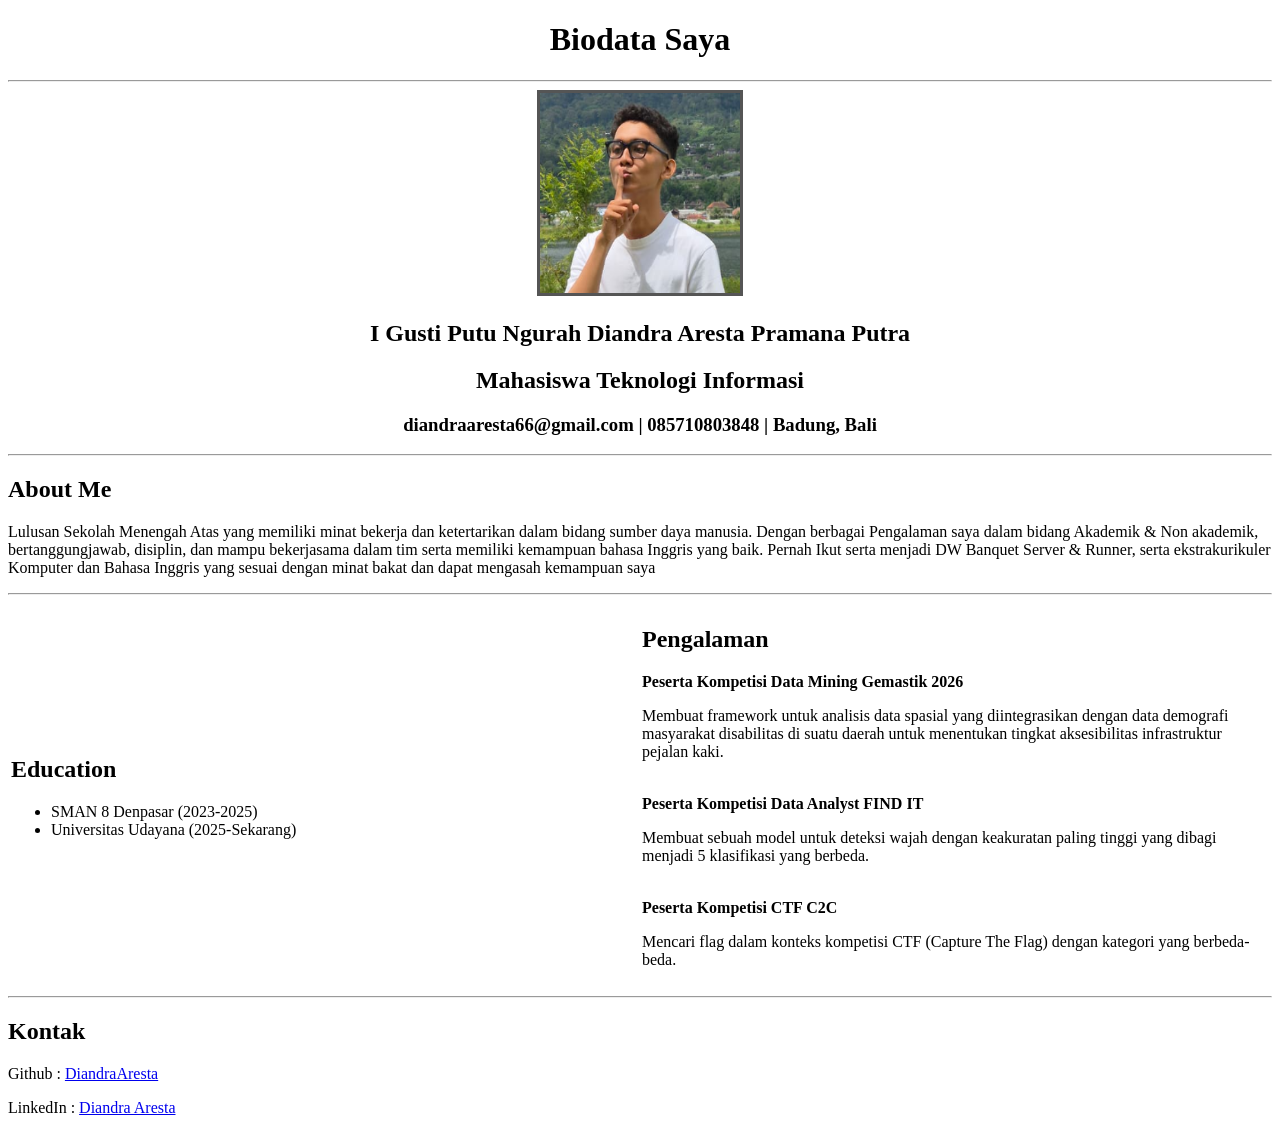
==== Tugas1/index.html @ 01640ac9 "Penambahan folder dan index.html" ====
<!DOCTYPE html>
<html lang="en">
<head>
    <meta charset="UTF-8">
    <meta name="viewport" content="width=device-width, initial-scale=1.0">
    <title>Biodata Saya</title>
    <center><h1>Biodata Saya</h1></center>
    <hr>
</head>
<body>
    <center><img style="border: 3px solid #555;" src="foto_profil.png" alt="Foto Profil" width="200" height="200"></center>
    <center><h2>I Gusti Putu Ngurah Diandra Aresta Pramana Putra</h2></center>
    <center><h2>Mahasiswa Teknologi Informasi</h2></center>
    <center><h3>diandraaresta66@gmail.com | 085710803848 | Badung, Bali</h3></center>
    <hr>

    <h2>About Me</h2>
    <p>Lulusan Sekolah Menengah Atas yang memiliki minat bekerja dan ketertarikan dalam bidang sumber daya manusia. 
        Dengan berbagai Pengalaman saya dalam bidang Akademik & Non akademik, 
        bertanggungjawab, disiplin, dan mampu bekerjasama dalam tim serta memiliki kemampuan bahasa Inggris yang baik. 
        Pernah Ikut serta menjadi DW Banquet Server & Runner,  
        serta ekstrakurikuler Komputer dan Bahasa Inggris yang sesuai dengan minat bakat dan dapat mengasah kemampuan saya</p>
    <hr>
    
    <table width="100%">
        <tr>
            <td width="50%">
                <h2>Education</h2>
                <ul>
                    <li>SMAN 8 Denpasar (2023-2025)</li>
                    <li>Universitas Udayana (2025-Sekarang)</li>
                </ul>
            </td>
            <td width="50%">
                <h2>Pengalaman</h2>
                <b>Peserta Kompetisi Data Mining Gemastik 2026</b>
                <p>Membuat framework untuk analisis data spasial yang diintegrasikan dengan data demografi masyarakat disabilitas di suatu daerah untuk menentukan tingkat aksesibilitas infrastruktur pejalan kaki.</p>
                <br>

                <b>Peserta Kompetisi Data Analyst FIND IT</b>
                <p>Membuat sebuah model untuk deteksi wajah dengan keakuratan paling tinggi yang dibagi menjadi 5 klasifikasi yang berbeda.</p>
                <br>

                <b>Peserta Kompetisi CTF C2C</b>
                <p>Mencari flag dalam konteks kompetisi CTF (Capture The Flag) dengan kategori yang berbeda-beda.</p>
            </td>
        </tr>
    </table>
    <hr>

    <h2>Kontak</h2>
    <p>Github   : <a href="https://github.com/DiandraAresta" target="_blank">DiandraAresta</a></p>
    <p>LinkedIn : <a href="https://www.linkedin.com/in/diandra-aresta-462432318/" target="_blank">Diandra Aresta</a></p>
</body>
</html>
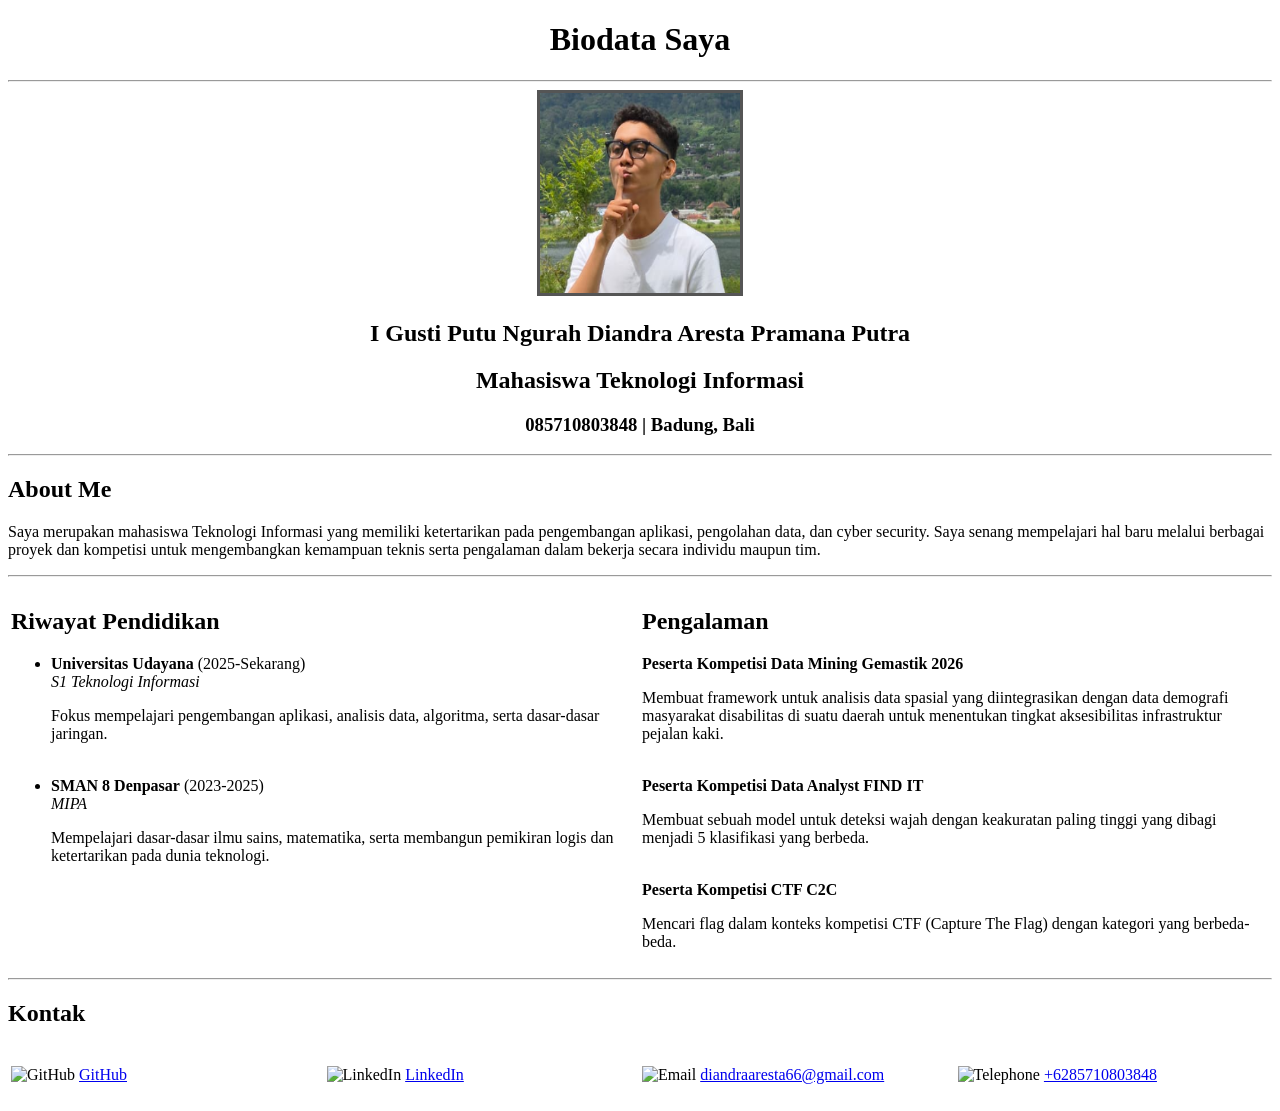
==== commit f89cbe3d: "Percantik bagian contact dan penambahan bagian riwayat pendidikan" ====
--- a/Tugas1/index.html
+++ b/Tugas1/index.html
@@ -11,27 +11,34 @@
     <center><img style="border: 3px solid #555;" src="foto_profil.png" alt="Foto Profil" width="200" height="200"></center>
     <center><h2>I Gusti Putu Ngurah Diandra Aresta Pramana Putra</h2></center>
     <center><h2>Mahasiswa Teknologi Informasi</h2></center>
-    <center><h3>diandraaresta66@gmail.com | 085710803848 | Badung, Bali</h3></center>
+    <center><h3>085710803848 | Badung, Bali</h3></center>
     <hr>
 
     <h2>About Me</h2>
-    <p>Lulusan Sekolah Menengah Atas yang memiliki minat bekerja dan ketertarikan dalam bidang sumber daya manusia. 
-        Dengan berbagai Pengalaman saya dalam bidang Akademik & Non akademik, 
-        bertanggungjawab, disiplin, dan mampu bekerjasama dalam tim serta memiliki kemampuan bahasa Inggris yang baik. 
-        Pernah Ikut serta menjadi DW Banquet Server & Runner,  
-        serta ekstrakurikuler Komputer dan Bahasa Inggris yang sesuai dengan minat bakat dan dapat mengasah kemampuan saya</p>
+    <p>Saya merupakan mahasiswa Teknologi Informasi yang memiliki ketertarikan pada pengembangan aplikasi, pengolahan data, dan cyber security. 
+        Saya senang mempelajari hal baru melalui berbagai proyek dan kompetisi untuk mengembangkan kemampuan teknis 
+        serta pengalaman dalam bekerja secara individu maupun tim.</p>
     <hr>
     
     <table width="100%">
         <tr>
-            <td width="50%">
-                <h2>Education</h2>
+            <td width="50%" valign="top">
+                <h2>Riwayat Pendidikan</h2>
                 <ul>
-                    <li>SMAN 8 Denpasar (2023-2025)</li>
-                    <li>Universitas Udayana (2025-Sekarang)</li>
+                    <li>
+                        <b>Universitas Udayana</b> (2025-Sekarang)
+                        <br><i>S1 Teknologi Informasi</i>
+                        <p>Fokus mempelajari pengembangan aplikasi, analisis data, algoritma, serta dasar-dasar jaringan.</p>
+                    </li>
+                    <br>
+                    <li>
+                        <b>SMAN 8 Denpasar</b> (2023-2025)
+                        <br><i>MIPA</i>
+                        <p>Mempelajari dasar-dasar ilmu sains, matematika, serta membangun pemikiran logis dan ketertarikan pada dunia teknologi.</p>
+                    </li>
                 </ul>
             </td>
-            <td width="50%">
+            <td width="50%" valign="top">
                 <h2>Pengalaman</h2>
                 <b>Peserta Kompetisi Data Mining Gemastik 2026</b>
                 <p>Membuat framework untuk analisis data spasial yang diintegrasikan dengan data demografi masyarakat disabilitas di suatu daerah untuk menentukan tingkat aksesibilitas infrastruktur pejalan kaki.</p>
@@ -49,7 +56,36 @@
     <hr>
 
     <h2>Kontak</h2>
-    <p>Github   : <a href="https://github.com/DiandraAresta" target="_blank">DiandraAresta</a></p>
-    <p>LinkedIn : <a href="https://www.linkedin.com/in/diandra-aresta-462432318/" target="_blank">Diandra Aresta</a></p>
+
+    <table width="100%">
+        <tr>
+            <td width="25%">
+                <p>
+                <img src="https://cdn-icons-png.flaticon.com/512/25/25231.png" alt="GitHub" width="20" height="20">
+                <a href="https://github.com/DiandraAresta" target="_blank">GitHub</a>
+                </p>
+            </td>
+            <td width="25%">
+                <p>
+                    <img src="https://cdn-icons-png.flaticon.com/512/174/174857.png" alt="LinkedIn" width="20" height="20">
+                    <a href="https://www.linkedin.com/in/diandra-aresta-462432318/" target="_blank">LinkedIn</a>
+                </p>
+            </td>    
+            <td width="25%">
+                <p>
+                <img src="https://cdn-icons-png.flaticon.com/512/732/732200.png" alt="Email" width="20" height="20">
+                <b></b> <a href="mailto:diandraaresta@gmail.com">diandraaresta66@gmail.com</a>
+                </p>
+            </td>
+            <td width="25%">
+            <p>
+            <img src="https://cdn-icons-png.flaticon.com/128/9946/9946316.png" alt="Telephone" width="20" height="20">
+            <a href="tel:085710803848">+6285710803848</a>
+            </p>
+        </td>
+        </tr>
+    
+   
+    </table>
 </body>
 </html>
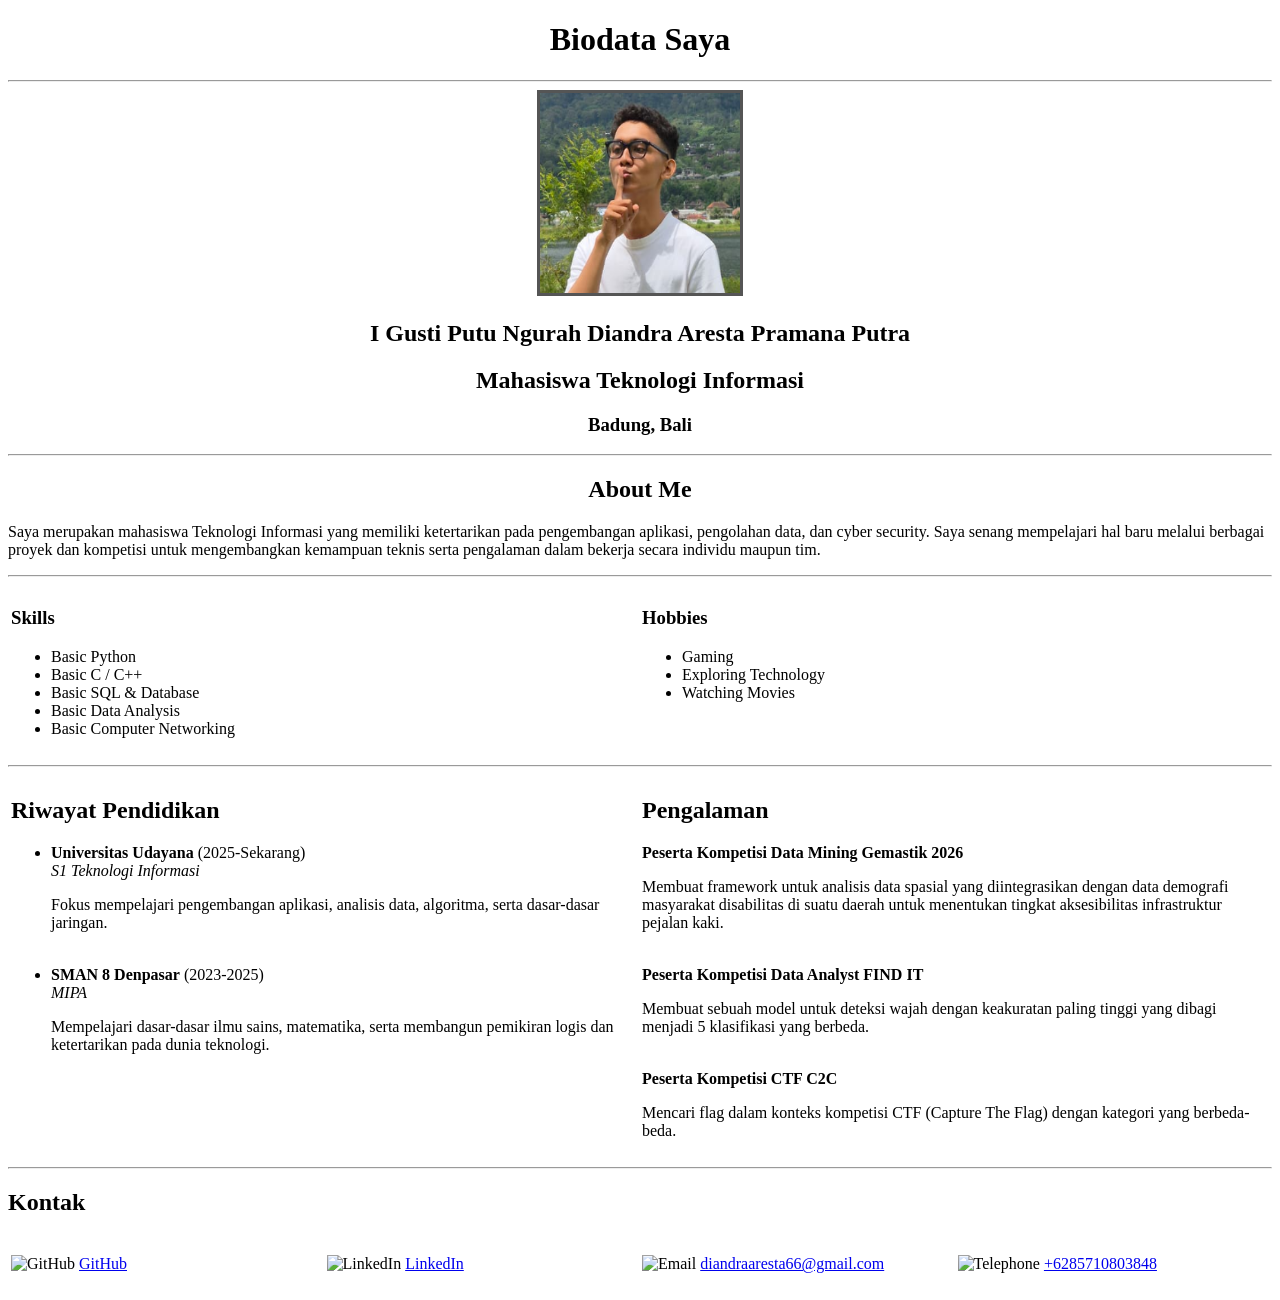
==== commit 79b506fc: "Update bagian About" ====
--- a/Tugas1/index.html
+++ b/Tugas1/index.html
@@ -11,14 +11,38 @@
     <center><img style="border: 3px solid #555;" src="foto_profil.png" alt="Foto Profil" width="200" height="200"></center>
     <center><h2>I Gusti Putu Ngurah Diandra Aresta Pramana Putra</h2></center>
     <center><h2>Mahasiswa Teknologi Informasi</h2></center>
-    <center><h3>085710803848 | Badung, Bali</h3></center>
+    <center><h3>Badung, Bali</h3></center>
     <hr>
 
-    <h2>About Me</h2>
+    <center><h2>About Me</h2></center>
     <p>Saya merupakan mahasiswa Teknologi Informasi yang memiliki ketertarikan pada pengembangan aplikasi, pengolahan data, dan cyber security. 
         Saya senang mempelajari hal baru melalui berbagai proyek dan kompetisi untuk mengembangkan kemampuan teknis 
         serta pengalaman dalam bekerja secara individu maupun tim.</p>
     <hr>
+    <table width="100%">
+    <tr>
+        <td width="50%" valign="top">
+            <h3>Skills</h3>
+            <ul>
+                <li>Basic Python</li>
+                <li>Basic C / C++</li>
+                <li>Basic SQL & Database</li>
+                <li>Basic Data Analysis</li>
+                <li>Basic Computer Networking</li>
+            </ul>
+        </td>
+
+        <td width="50%" valign="top">
+            <h3>Hobbies</h3>
+            <ul>
+                <li>Gaming</li>
+                <li>Exploring Technology</li>
+                <li>Watching Movies</li>
+            </ul>
+        </td>
+    </tr>
+</table>
+<hr>
     
     <table width="100%">
         <tr>
